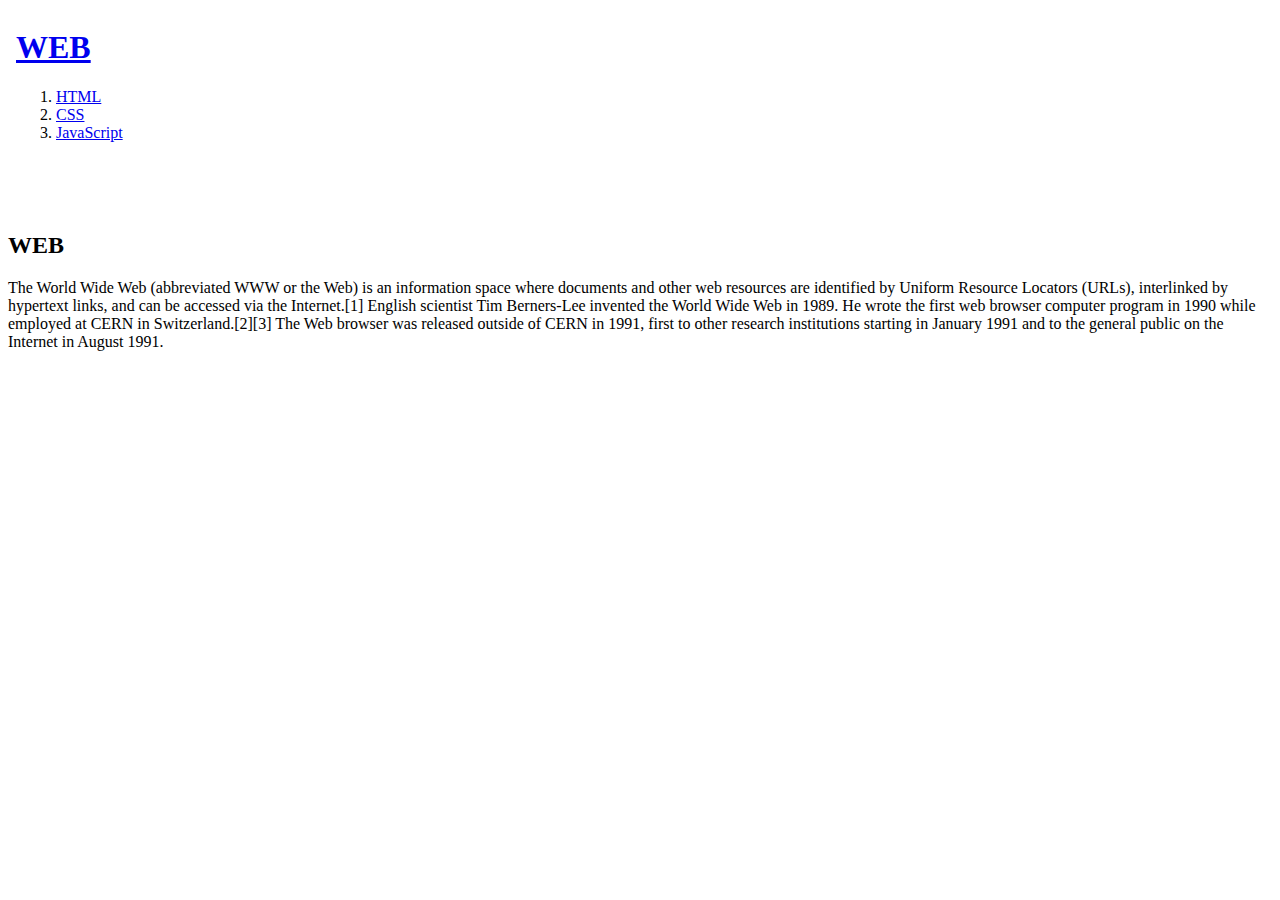
==== index.html @ 95c6941a "html 코드 복사" ====
<!doctype html>
<html>

<head>
  <title>WEB1 - Welcome</title>
  <meta charset="utf-8">
</head>

<body>
  <iframe src = "table.html" frameborder="0" height="200" title="Table"></iframe>
  <h2>WEB</h2>
  <p>The World Wide Web (abbreviated WWW or the Web) is an information space where documents and other web resources are
    identified by Uniform Resource Locators (URLs), interlinked by hypertext links, and can be accessed via the
    Internet.[1] English scientist Tim Berners-Lee invented the World Wide Web in 1989. He wrote the first web browser
    computer program in 1990 while employed at CERN in Switzerland.[2][3] The Web browser was released outside of CERN
    in 1991, first to other research institutions starting in January 1991 and to the general public on the Internet in
    August 1991.
  </p>
</body>
</html>
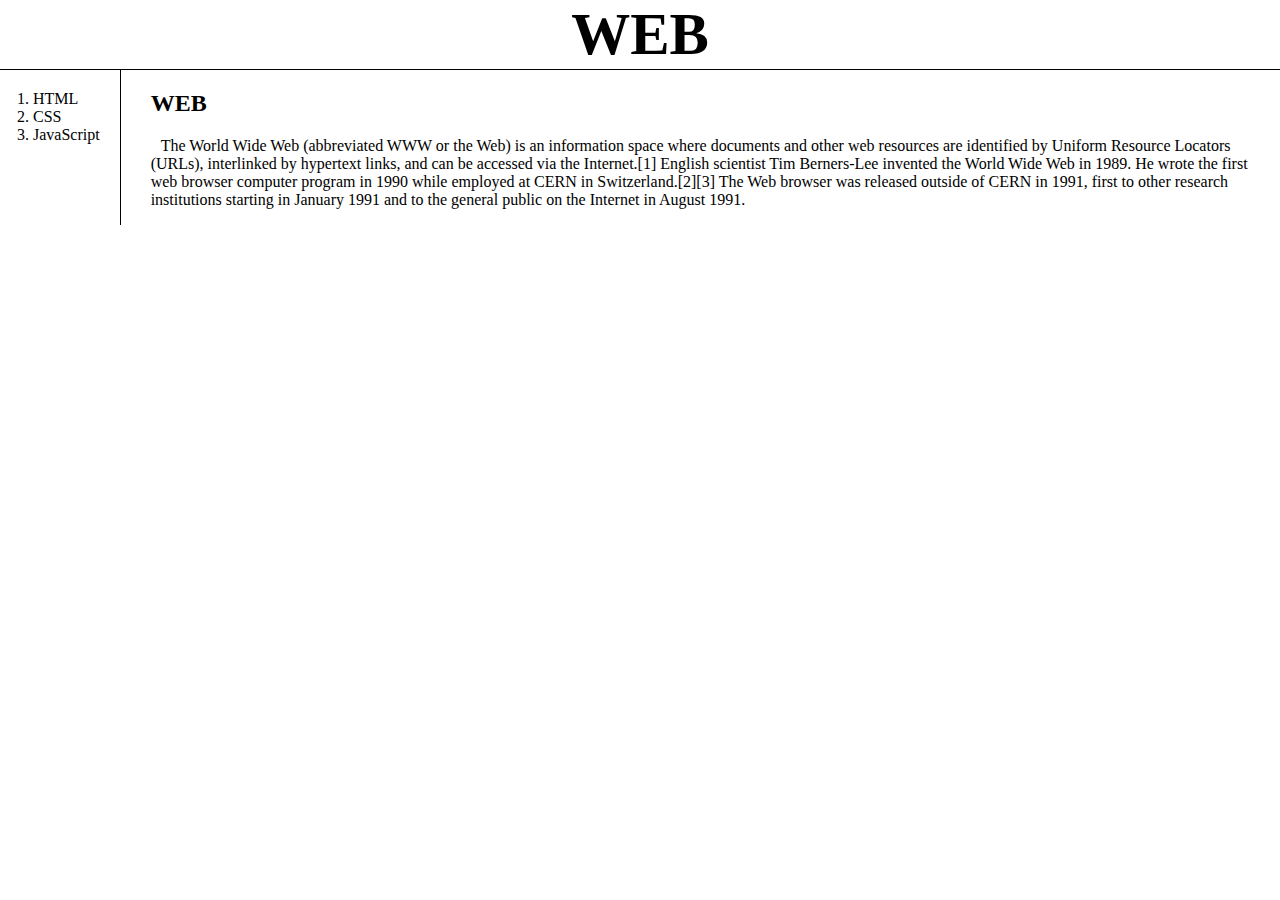
==== commit 0d2dca97: "style.css applying" ====
--- a/index.html
+++ b/index.html
@@ -1,20 +1,35 @@
-<!doctype html>
-<html>
-
-<head>
-  <title>WEB1 - Welcome</title>
-  <meta charset="utf-8">
-</head>
-
-<body>
-  <iframe src = "table.html" frameborder="0" height="200" title="Table"></iframe>
-  <h2>WEB</h2>
-  <p>The World Wide Web (abbreviated WWW or the Web) is an information space where documents and other web resources are
-    identified by Uniform Resource Locators (URLs), interlinked by hypertext links, and can be accessed via the
-    Internet.[1] English scientist Tim Berners-Lee invented the World Wide Web in 1989. He wrote the first web browser
-    computer program in 1990 while employed at CERN in Switzerland.[2][3] The Web browser was released outside of CERN
-    in 1991, first to other research institutions starting in January 1991 and to the general public on the Internet in
-    August 1991.
-  </p>
-</body>
+<!doctype html>
+<html>
+
+<head>
+  <title>WEB - CSS</title>
+  <meta charset="utf-8">
+  <link rel="stylesheet" href="./style.css">
+</head>
+
+<body>
+  <h1><a href="index.html" class="title">WEB</a></h1>
+  <div id="grid">
+    <ol>
+      <li><a href="1.html">HTML</a></li>
+      <li><a href="2.html">CSS</a></li>
+      <li><a href="3.html">JavaScript</a></li>
+    </ol>
+    <div id="article">
+      <h2>WEB</h2>
+      <p>The World Wide Web (abbreviated WWW or the Web) is an information space where documents and other web resources
+        are
+        identified by Uniform Resource Locators (URLs), interlinked by hypertext links, and can be accessed via the
+        Internet.[1] English scientist Tim Berners-Lee invented the World Wide Web in 1989. He wrote the first web
+        browser
+        computer program in 1990 while employed at CERN in Switzerland.[2][3] The Web browser was released outside of
+        CERN
+        in 1991, first to other research institutions starting in January 1991 and to the general public on the Internet
+        in
+        August 1991.
+      </p>
+    </div>
+  </div>
+</body>
+
 </html>--- a/style.css
+++ b/style.css
@@ -0,0 +1,42 @@
+body {
+    margin: 0;
+}
+
+a {
+    color: black;
+    text-decoration: none;
+}
+
+h1 {
+    text-align: center;
+    font-size: 59px;
+    border-width: 0px;
+    margin: 0px;
+    border-bottom: 1px black solid;
+}
+
+#grid {
+    display: grid;
+    grid-template-columns: min-content 1fr;
+}
+
+#grid ol {
+    border-right: 1px black solid;
+    margin: 0;
+    padding: 20px;
+    padding-left: 33px;
+}
+
+#article {
+    margin: 0;
+    margin-left: 30px;
+    margin-right: 30px;
+}
+
+#article p {
+    text-indent: 10px;
+}
+
+#article a {
+    font-weight: bold;
+}